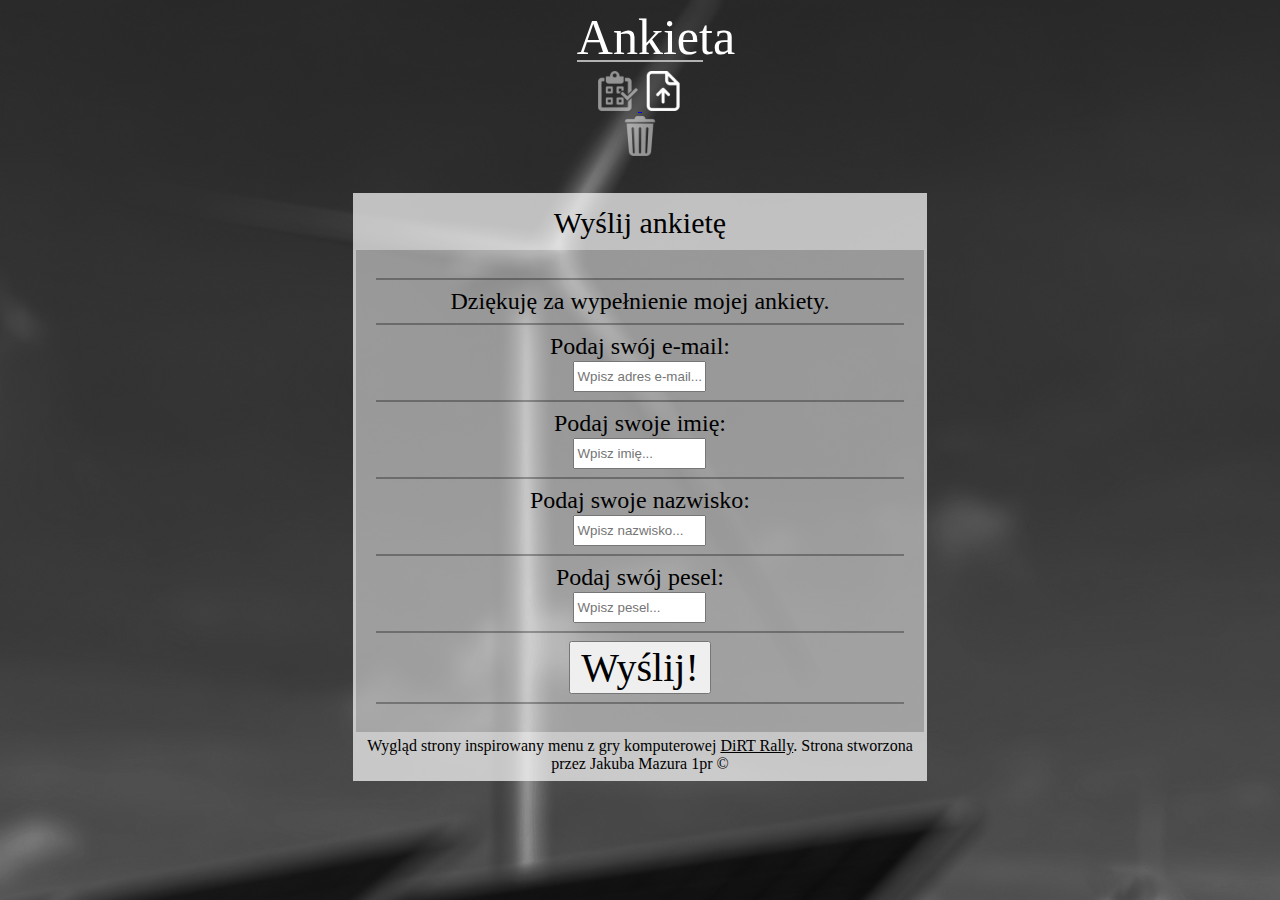
==== subindex.html @ ef4336f3 "Add files via upload" ====
<!doctype html>
<html>
    <head>
        <title>Zaawansowany Formularz</title>
        <meta name="author" content="Jakub M.">
        <meta name="copyright" content="(c) 2020 Jakub M.">
        <meta charset="utf-8">
        <link rel="stylesheet" href="style.css">
    </head>
    <body>
        <div class="name">
            <center>
                <font class="gora1">Ankieta</font>
                <hr color="white" class="hrd">
                <form action="...">
                    <a href="index.html"><img src="images/ank.png" height="40" class="button" title="Wypełnij Formularz">   </a><img src="images/up.png" height="40" title="Wyślij Formularz"><button type="reset" class="buttom"><img src="images/bin.png" height="40" class="button" title="Wyczyść Dane"></button>
                <br><br><br>
            </center>
        </div>
        
        <div class="box">
            <div class="box3">
                <div class="footer">
                    <center>
                    <font class="gora2">Wyślij ankietę</font>
                    </center>
                </div>
                <div class="zawartosc">

                    <hr><center><font size="5">Dziękuję za wypełnienie mojej ankiety.</font>
                    
                    <div class="tlopyt">
                    <hr><font size="5"><label>Podaj swój e-mail:<br><input type="email" placeholder="Wpisz adres e-mail..." class="email"></label></font>
                    </div>


                    <div class="tlopyt">
                    <hr><font size="5"><label>Podaj swoje imię:<br><input type="text" placeholder="Wpisz imię..." class="email"></label></font>
                    </div>

                    <div class="tlopyt">
                    <hr><font size="5"><label>Podaj swoje nazwisko:<br><input type="text" placeholder="Wpisz nazwisko..." class="email"></label></font>
                    </div>

                    <div class="tlopyt">
                    <hr><font size="5"><label>Podaj swój pesel:<br><input type="text" maxlength="11" placeholder="Wpisz pesel..." class="email"></label></font>
                    </div>

                    <div class="tlopyt">
                    <hr><button type="submit" action="mailto:jakub.mazur11@hotmail.com"><font class="wyslij">Wyślij!</font></button>
                    </div>
                    </center>
                    <hr>
                </div>
                <div class="footer2">
                    <center>
                        Wygląd strony inspirowany menu z gry komputerowej <a href="https://pl.wikipedia.org/wiki/Dirt_Rally" style="color: black;">DiRT Rally</a>. Strona stworzona przez Jakuba Mazura 1pr &copy;
                    </center>
                </div>
            </div>
        </form>
        </div>

    </body>
</html>
---- style.css ----
body {
    font-family: Bahnschrift;
    background-image: url("images/tlo2.jpg");
    background-position: top center;
}

.tlopyt {
    background-color: rgba(255, 255, 255, 0);
    transition: ease 0.5s;
}
.tlopyt:hover {
    background-color: rgba(255, 255, 255, 0.7);
}

.email {
    height: 25px;
    width: 125px;
    outline: none;
    transition: ease 0.5s;
}

.email:focus {
    height: 25px;
    width: 200px;
    outline: none;
}

.wyslij {
    font-size: 40px;
    font-family: 'Bahnschrift';
    padding: 4px;
    transition: ease 0.3s;
}

.wyslij:hover {
    padding: 30px;
    font-size: 50px;
}

.buttom {
    background-color: Transparent;
    background-repeat: no-repeat;
    border: none;
    cursor: pointer;
    overflow: hidden;
    outline: none;
}

.obraz {
    max-width:100%;
    height:auto;
}

hr {
    border: 1px solid rgba(0, 0, 0, 0.3);
}

.button {
    opacity: 0.5;
    transition: ease 0.3s;
}

.button:hover {
    opacity: 1;
}

.hrd {
    margin-top: -6px;
    margin-bottom: 9px
}

.name{
    margin-right: auto;
    margin-left: auto;
    width: 10%;
}

.box {
    margin-left: auto;
    margin-right: auto;
    display: flex;
    justify-content: center;
    align-items: center;
    align-self: center;
}

.box1 {
    position: relative;
    float:left;
    width: 18%;
    outline:3px solid rgba(255, 255, 255, 0.7);
}

.box2 {
    position: relative;
    float:left;
    left: 30px;
    width: 60%;
    outline:3px solid rgba(255, 255, 255, 0.7);
}
.box3 {
    margin-left: auto;
    margin-right: auto;
    left: 30px;
    width: 45%;
    outline:3px solid rgba(255, 255, 255, 0.7);
}

.footer {
    background-color: rgba(255, 255, 255, 0.7);
    padding: 10px;
    /*border-radius: 50px 50px 0px 0px;*/
}

.footer2 {
    background-color: rgba(255, 255, 255, 0.7);
    padding: 5px;
    /*border-radius: 0px 0px 50px 50px;*/
}

.gora1 {
    color: white;
    font-size: 50px;
}

.gora2 {
    font-size: 30px;
}

.zawartosc {
    background-color: rgba(255, 255, 255, 0.5);
    padding: 20px;
}

.pytanie {
    font-size: 25px;
}

.pytanie2 {
    font-size: 20px;
}

.odp {
    font-size: 18px;
}

.biel {
    font-size: 25px;
    color: white;
}
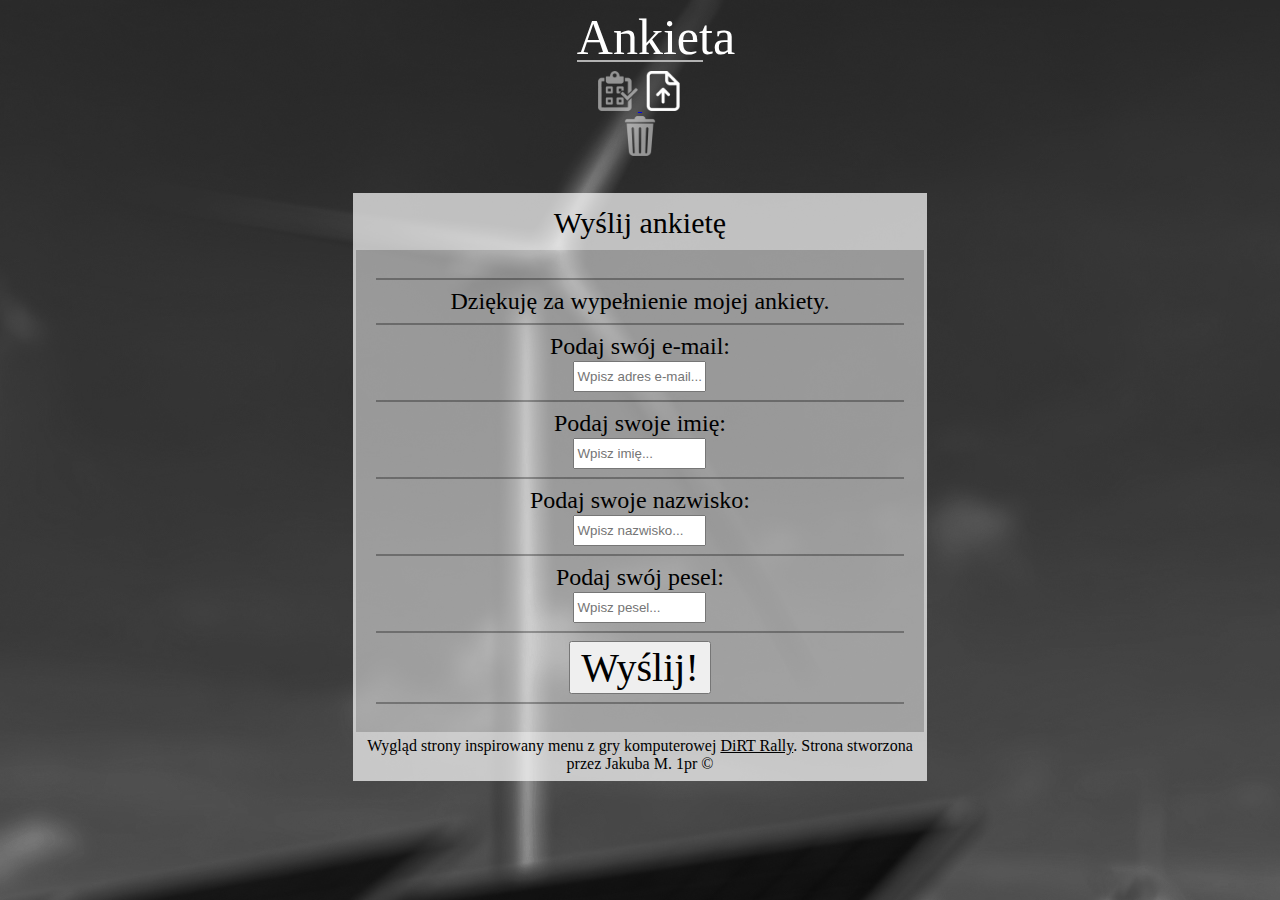
==== commit a743a199: "Update subindex.html" ====
--- a/subindex.html
+++ b/subindex.html
@@ -54,7 +54,7 @@
                 </div>
                 <div class="footer2">
                     <center>
-                        Wygląd strony inspirowany menu z gry komputerowej <a href="https://pl.wikipedia.org/wiki/Dirt_Rally" style="color: black;">DiRT Rally</a>. Strona stworzona przez Jakuba Mazura 1pr &copy;
+                        Wygląd strony inspirowany menu z gry komputerowej <a href="https://pl.wikipedia.org/wiki/Dirt_Rally" style="color: black;">DiRT Rally</a>. Strona stworzona przez Jakuba M. 1pr &copy;
                     </center>
                 </div>
             </div>
@@ -62,4 +62,4 @@
         </div>
 
     </body>
-</html>+</html>
